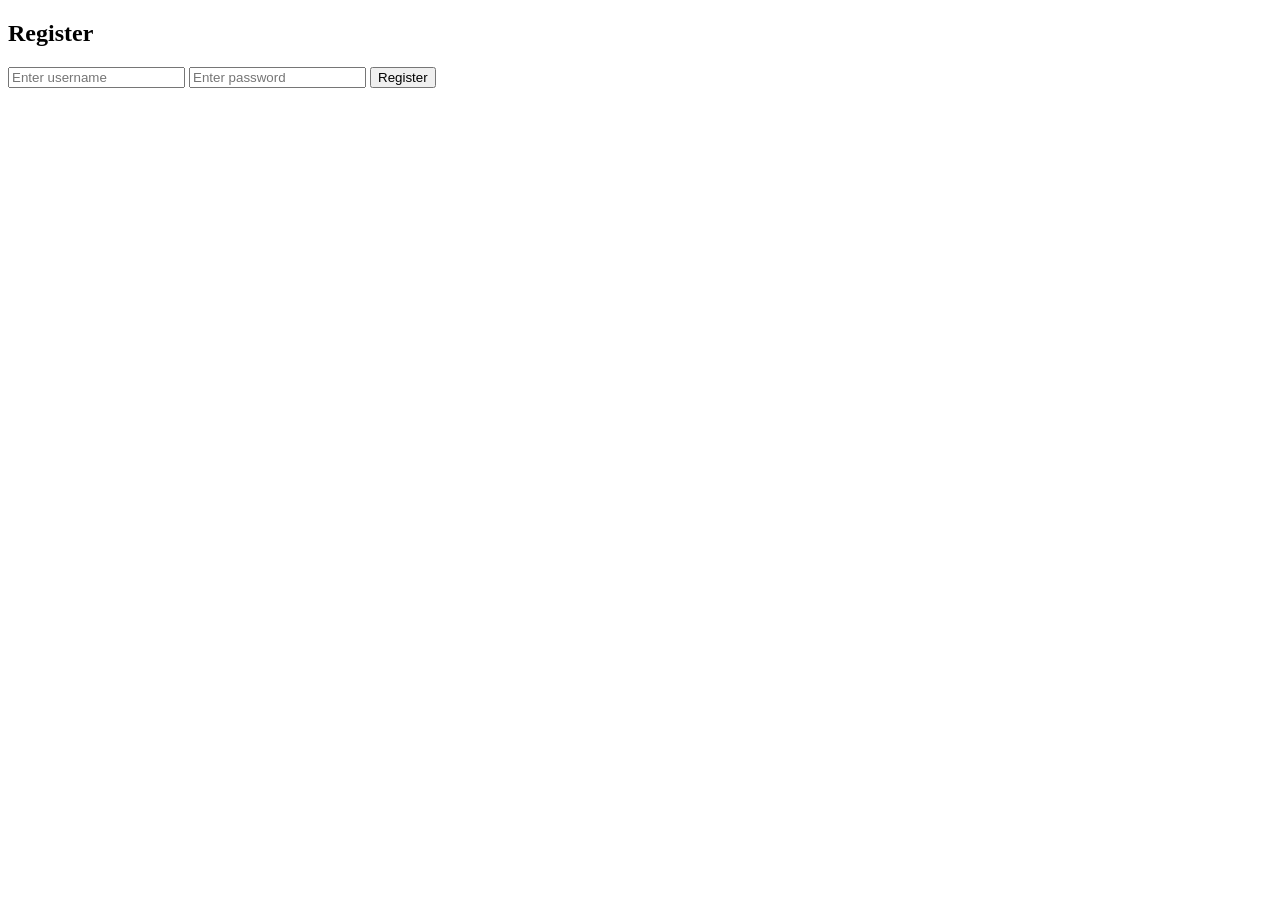
==== demo/src/main/resources/static/travelpage/login.html @ 52234cee "Initial commit for travel project using Spring" ====
<!DOCTYPE html>
<html lang="en">
<head>
    <meta charset="UTF-8">
    <meta name="viewport" content="width=device-width, initial-scale=1.0">
    <title>Register</title>
</head>
<body>
    <h2>Register</h2>
    <form action="/register" method="post">
        <input type="text" name="username" placeholder="Enter username" required>
        <input type="password" name="password" placeholder="Enter password" required>
        <button type="submit">Register</button>
    </form>    
    </form>
</body>
</html>
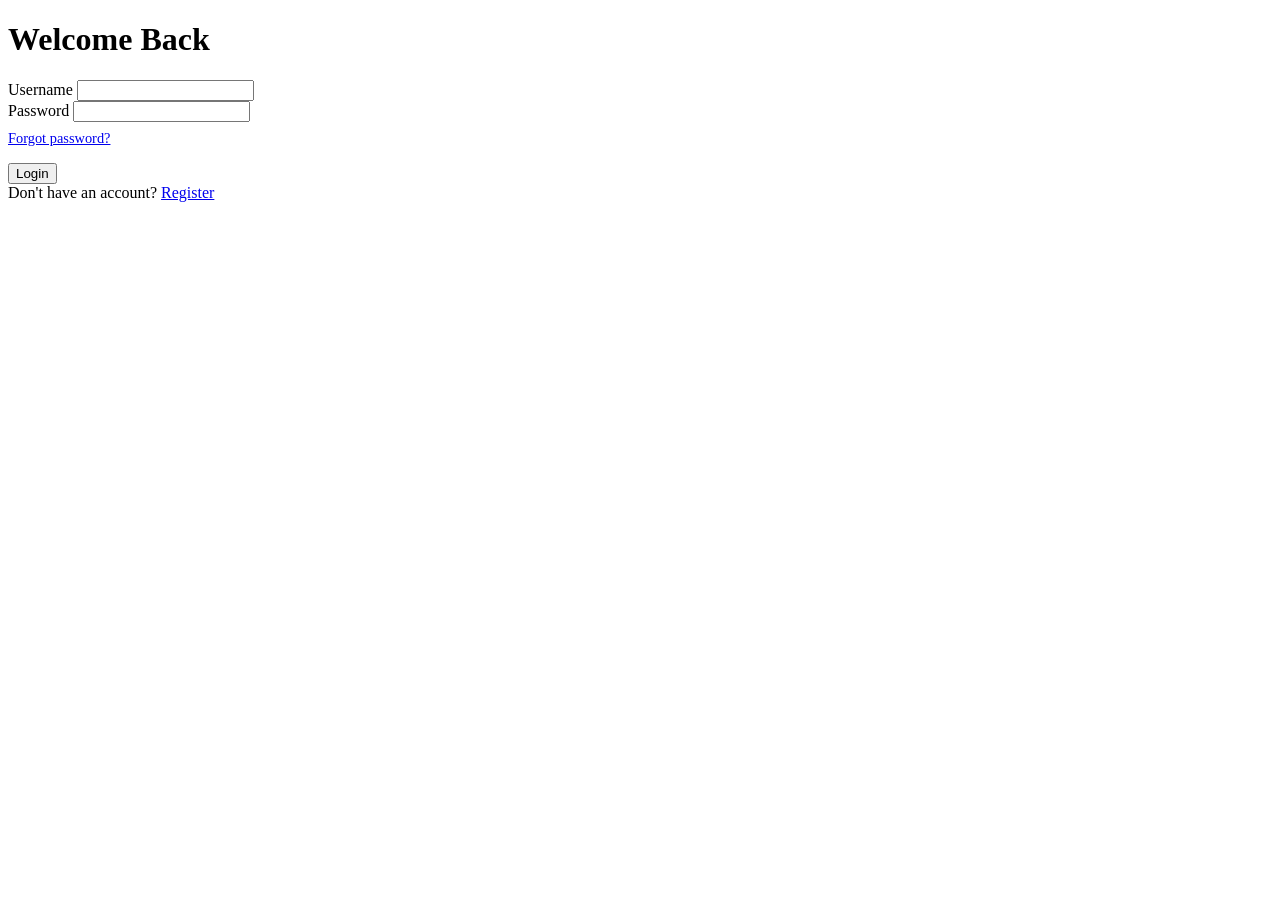
==== commit 7ddb8744: "authention&autherization" ====
--- a/demo/src/main/resources/static/travelpage/login.html
+++ b/demo/src/main/resources/static/travelpage/login.html
@@ -3,15 +3,74 @@
 <head>
     <meta charset="UTF-8">
     <meta name="viewport" content="width=device-width, initial-scale=1.0">
-    <title>Register</title>
+    <title>Login - Travel App</title>
+    <style>
+        /* Same styles as register.html */
+        .forgot-password {
+            text-align: middle;
+            margin-top: 0.5rem;
+            margin-bottom: 1rem;
+            font-size: 0.9rem;
+        }
+    </style>
 </head>
 <body>
-    <h2>Register</h2>
-    <form action="/register" method="post">
-        <input type="text" name="username" placeholder="Enter username" required>
-        <input type="password" name="password" placeholder="Enter password" required>
-        <button type="submit">Register</button>
-    </form>    
-    </form>
+    <div class="auth-container">
+        <h1>Welcome Back</h1>
+        
+        <form id="loginForm">
+            <div class="form-group">
+                <label for="username">Username</label>
+                <input type="text" id="username" name="username" required>
+            </div>
+            
+            <div class="form-group">
+                <label for="password">Password</label>
+                <input type="password" id="password" name="password" required>
+                <div class="forgot-password">
+                    <a href="/travelpage/forgot-password.html">Forgot password?</a>
+                </div>
+            </div>
+            
+            <div id="message" class="message"></div>
+            
+            <button type="submit">Login</button>
+            
+            <div class="login-link">
+                Don't have an account? <a href="/travelpage/register.html">Register</a>
+            </div>
+        </form>
+    </div>
+
+    <script>
+     document.getElementById('loginForm').addEventListener('submit', async (e) => {
+    e.preventDefault();
+    
+    const response = await fetch('/login', {
+        method: 'POST',
+        headers: {
+            'Content-Type': 'application/x-www-form-urlencoded',
+        },
+        body: new URLSearchParams({
+            username: document.getElementById('username').value,
+            password: document.getElementById('password').value
+        })
+    });
+    //demo\src\main\resources\static\travelpage\index.html
+    const result = await response.json();
+    if (response.ok) {
+        window.location.href = '/travelpage/index.html';
+    } else {
+        document.getElementById('errorMessage').textContent = result.error;
+    }
+});
+        // Show success message if redirected from registration
+        const urlParams = new URLSearchParams(window.location.search);
+        if (urlParams.has('registered')) {
+            const messageElement = document.getElementById('message');
+            messageElement.textContent = 'Registration successful! Please login';
+            messageElement.className = 'message success';
+        }
+    </script>
 </body>
-</html>
+</html>
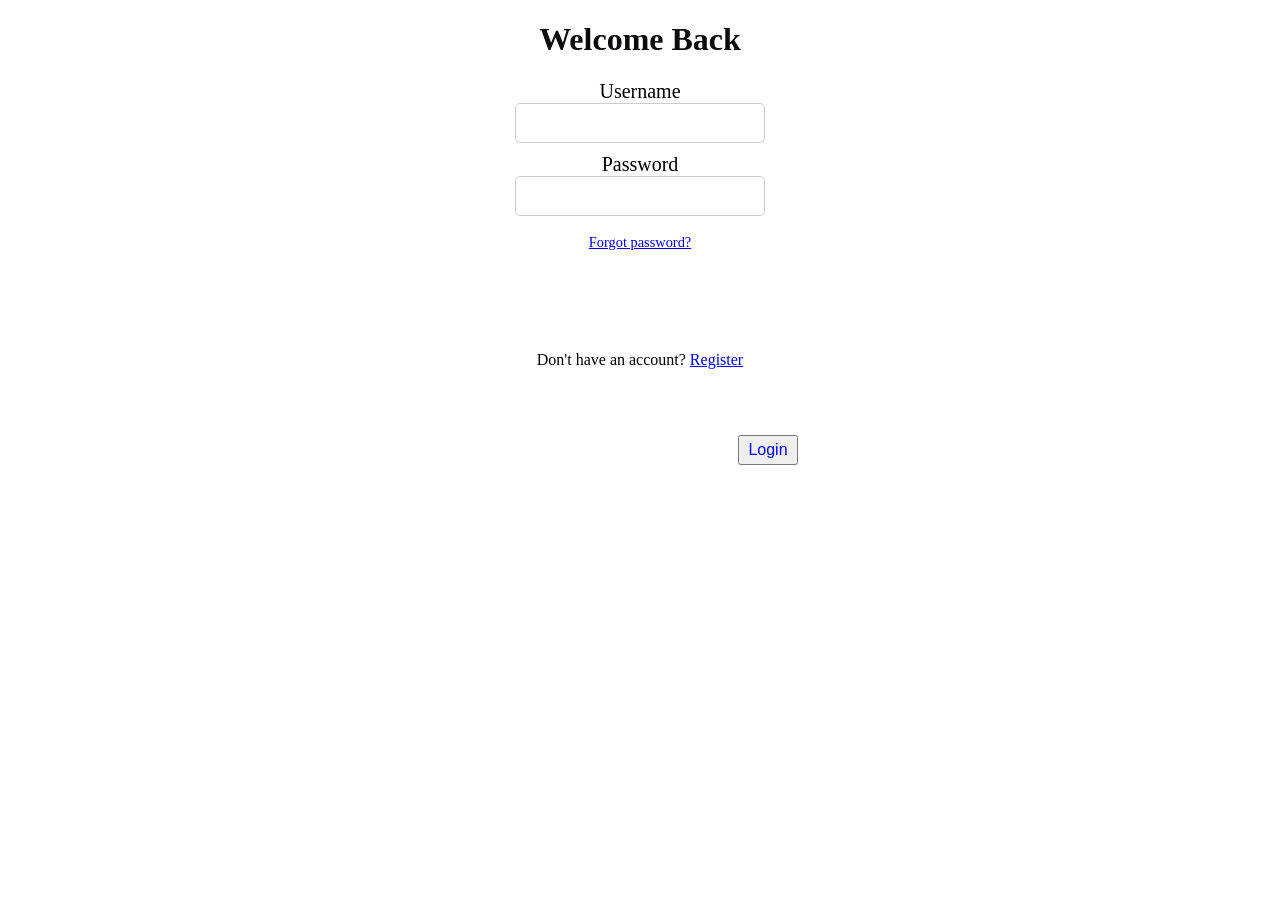
==== commit fa0351e8: "add crud_operation" ====
--- a/demo/src/main/resources/static/travelpage/login.html
+++ b/demo/src/main/resources/static/travelpage/login.html
@@ -6,35 +6,77 @@
     <title>Login - Travel App</title>
     <style>
         /* Same styles as register.html */
+       
         .forgot-password {
             text-align: middle;
             margin-top: 0.5rem;
             margin-bottom: 1rem;
             font-size: 0.9rem;
         }
+        .h1{
+            text-align: center;
+            color: rgb(12, 11, 13);
+        }
+        .username{
+            color: black;
+            size: 0cm;
+        }
+        .form-group{
+            text-align: center;
+            font-size: 20px;
+        }
+        .login{
+        position: absolute;
+        top: 50%;
+        left: 60%;
+        transform: translate(-50%, -50%);
+            height: 30px;
+            width: 60px;
+            font-size: medium;
+            color: blue;/* Centers both horizontally and vertically */ /* Adjust height as needed */
+        }
+        .login-link{
+        position: absolute;
+        top: 40%;
+        left: 50%;
+        transform: translate(-50%, -50%);
+        }
+        .box {
+    width: 250px;              /* Same width */
+    height: 40px;              /* Same height */
+    padding: 8px 12px;         /* Inner spacing */
+    font-size: 16px;           /* Same text size */
+    box-sizing: border-box;    /* Include padding in width/height */
+    margin-bottom: 10px;       /* Optional: space between boxes */
+    border: 1px solid #ccc;    /* Same border */
+    border-radius: 5px;        /* Optional: rounded corners */
+}
+
     </style>
 </head>
 <body>
     <div class="auth-container">
-        <h1>Welcome Back</h1>
+        <h1 class="h1">Welcome Back</h1>
         
         <form id="loginForm">
             <div class="form-group">
                 <label for="username">Username</label>
-                <input type="text" id="username" name="username" required>
+            <div>
+                <input class="box" type="text" id="username" name="username" required>
             </div>
-            
+            </div>
+           
             <div class="form-group">
                 <label for="password">Password</label>
-                <input type="password" id="password" name="password" required>
+                <div>
+                    <input class="box" type="password" id="password" name="password" required>
+                </div>
                 <div class="forgot-password">
                     <a href="/travelpage/forgot-password.html">Forgot password?</a>
                 </div>
             </div>
-            
             <div id="message" class="message"></div>
-            
-            <button type="submit">Login</button>
+            <button class="login" type="submit">Login</button>
             
             <div class="login-link">
                 Don't have an account? <a href="/travelpage/register.html">Register</a>
@@ -56,7 +98,7 @@
             password: document.getElementById('password').value
         })
     });
-    //demo\src\main\resources\static\travelpage\index.html
+    //src/main/resources/static/travelpage/index.html
     const result = await response.json();
     if (response.ok) {
         window.location.href = '/travelpage/index.html';
